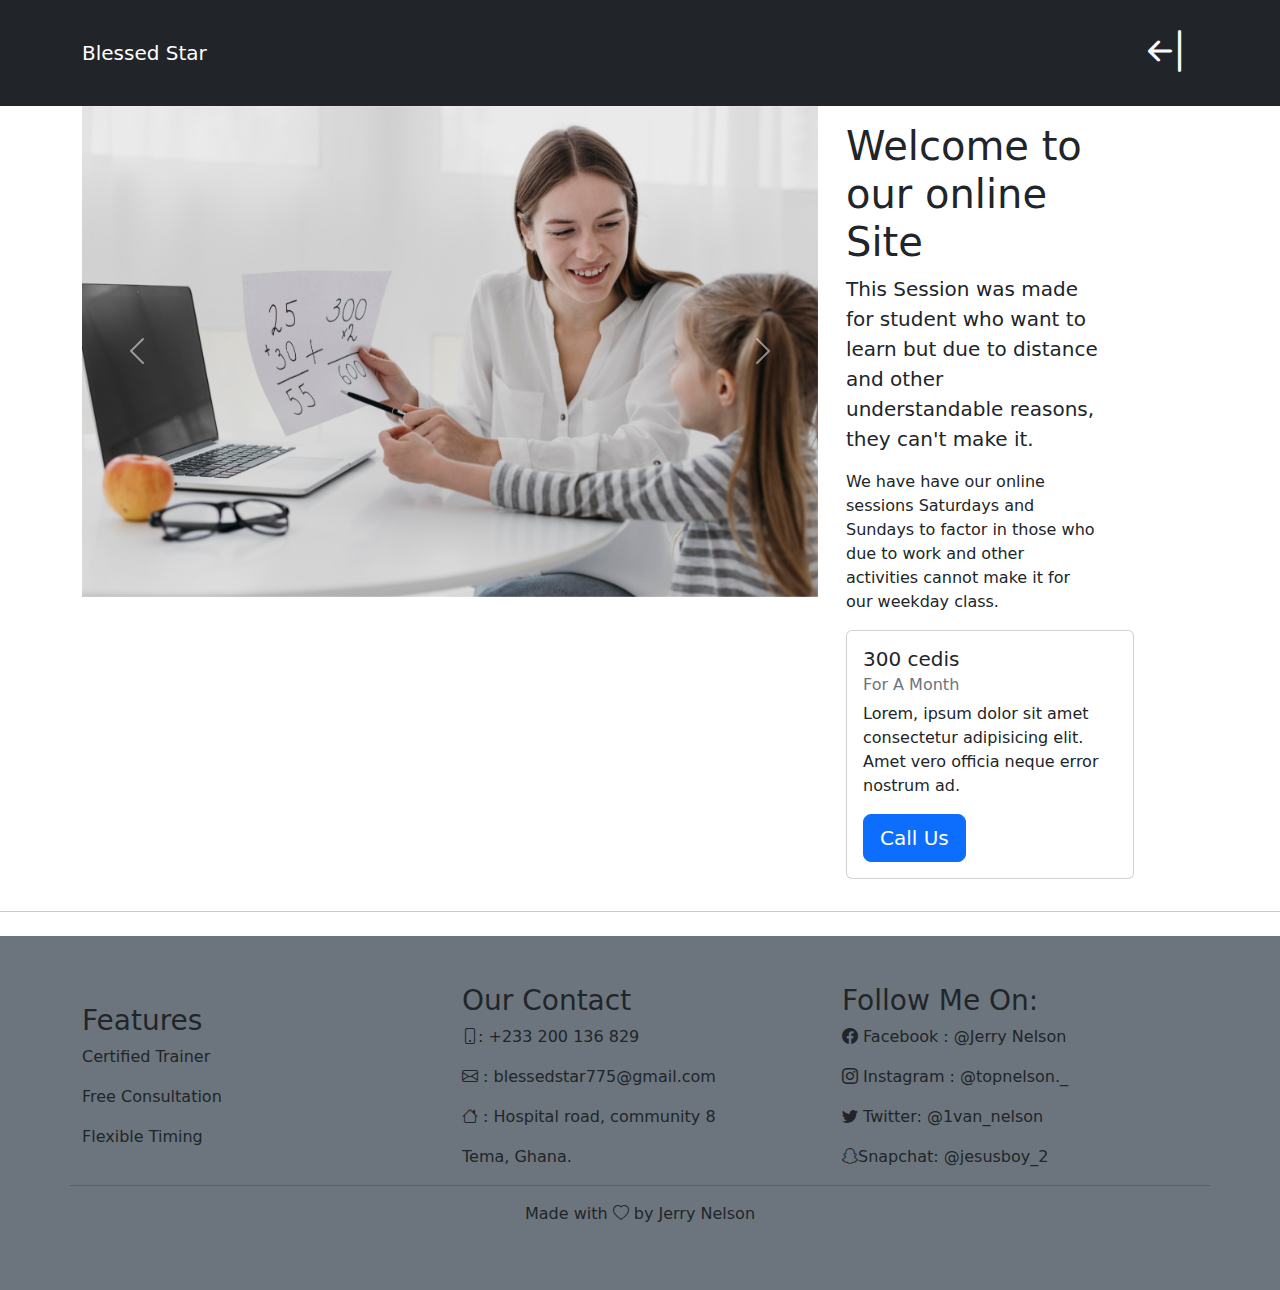
==== virtual.html @ b4e8ca62 "First Work" ====
<!DOCTYPE html>
<html lang="en">
<head>
    <meta charset="UTF-8">
    <meta http-equiv="X-UA-Compatible" content="IE=edge">
    <meta name="viewport" content="width=device-width, initial-scale=1.0">
    <title>Virtual</title>
    <link rel="stylesheet" href="css/bootstrap.css">
    <link rel="stylesheet" href="https://cdn.jsdelivr.net/npm/bootstrap-icons@1.3.0/font/bootstrap-icons.css">
</head>
<body>
    <nav class="navbar-expand-lg navbar bg-dark navbar-dark py-3">
        <div class="container">
          <a href="index.html" class="navbar-brand">Blessed Star</a>
            <button class="navbar-toggler" type="button" data-bs-toggle="collapse" data-bs-target="#navmenu">
                <span class="navbar-toggler-icon ic"></span>
            </button>
          <div class="collapse navbar-collapse" id="navmenu">
            <ul class="navbar-nav ms-auto">
                <li class="nav-item">
                    <a href="index.html" class="nav-link"><i class="bi bi-arrow-bar-left text-light display-5"></i></a>
                </li>
            </ul>
          </div>
        </div>
    </nav>

    <!-- ----------------------------------------carousal------------------------ -->

    <div class="container">
        <div class="row d-md-flex">
            <div class="col-md-8">
                <div id="carouselExample" class="carousel slide">
                    <div class="carousel-inner">
                      <div class="carousel-item active">
                        <img src="Images/pic1.jpg" class="d-block w-100" alt="...">
                      </div>
                      <div class="carousel-item">
                        <img src="Images/pic2.jpg" class="d-block w-100" alt="...">
                      </div>
                      <div class="carousel-item">
                        <img src="Images/pic3.jpg" class="d-block w-100" alt="...">
                      </div>
                    </div>
                    <button class="carousel-control-prev" type="button" data-bs-target="#carouselExample" data-bs-slide="prev">
                      <span class="carousel-control-prev-icon" aria-hidden="true"></span>
                      <span class="visually-hidden">Previous</span>
                    </button>
                    <button class="carousel-control-next" type="button" data-bs-target="#carouselExample" data-bs-slide="next">
                      <span class="carousel-control-next-icon" aria-hidden="true"></span>
                      <span class="visually-hidden">Next</span>
                    </button>
                </div>
            </div>
            <div class="col-md-3 p-3">
                <h1>Welcome to our online Site</h1>
                <p class="lead">This Session was made for student who want to learn but 
                    due to distance and other understandable reasons, they can't make it.
                </p>
                <p>We have have our online sessions Saturdays and Sundays to 
                    factor in those who due to work and other activities cannot make it for our 
                    weekday class.
                </p>
                <div class="card" style="width: 18rem;">
                    <div class="card-body">
                      <h5 class="card-title">300 cedis</h5>
                      <h6 class="card-subtitle mb-2 text-muted">For A Month</h6>
                      <p class="card-text">Lorem, ipsum dolor sit amet consectetur adipisicing elit. Amet vero officia neque error nostrum ad.</p>
                      <a href="#contact" class="btn btn-primary btn-lg">Call Us</a>

                    </div>
                  </div>
            </div>

        </div>
    </div>
      <hr class="mb-4">
      <section id="footer" class="p-5 bg-secondary">
        <div class="container">
            <div class="row d-flex align-items-center justify-content-between">
                <div class="col-md-4">
                    <h3>Features</h3>
                    <p>Certified Trainer</p>
                    <p>Free Consultation</p>
                    <p>Flexible Timing</p>
                </div>
                <div class="col-md-4" id="contact">
                    <h3>Our Contact</h3>
                    <p><i class="bi bi-phone"></i>:  +233 200 136 829</p>
                    <p><i class="bi bi-envelope"></i> : blessedstar775@gmail.com</p>
                    <p><i class="bi bi-house"></i> : Hospital road, community 8</p>
                    <p class="city"> Tema, Ghana.</p>
                </div>
                <div class="col-md-4">
                    <h3>Follow Me On:</h3>
                    <p><i class="bi bi-facebook"></i> Facebook : @Jerry Nelson</p>
                    <p><i class="bi bi-instagram"></i> Instagram : @topnelson._</p>
                    <p><i class="bi bi-twitter"></i> Twitter: @1van_nelson</p>
                    <p><i class="bi bi-snapchat"></i>Snapchat: @jesusboy_2</p>
                </div>
                <hr>
    
            </div>
            <p class="copyright text-center">Made with <i class="bi bi-heart"></i> by Jerry Nelson</p>
        </div>
    </section>
    

    <script src="js/bootstrap.bundle.js"></script>
</body>
</html>
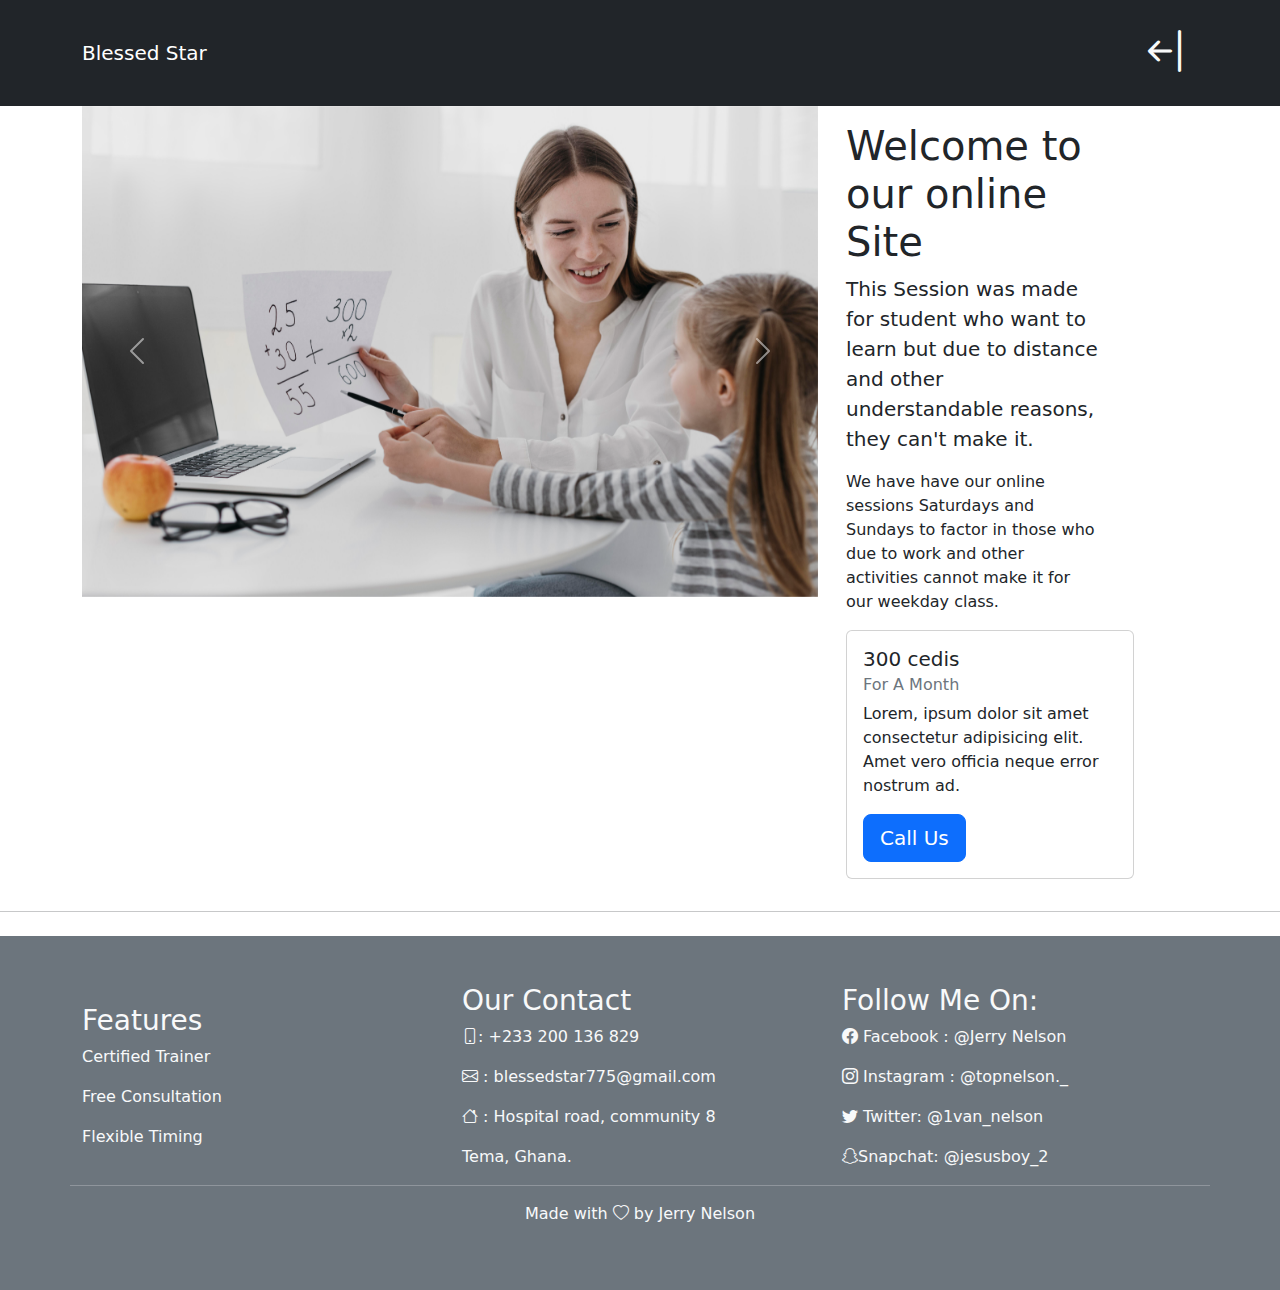
==== commit 82b1f322: "Animation" ====
--- a/virtual.html
+++ b/virtual.html
@@ -75,7 +75,7 @@
         </div>
     </div>
       <hr class="mb-4">
-      <section id="footer" class="p-5 bg-secondary">
+      <section id="footer" class="p-5 bg-secondary text-light">
         <div class="container">
             <div class="row d-flex align-items-center justify-content-between">
                 <div class="col-md-4">
